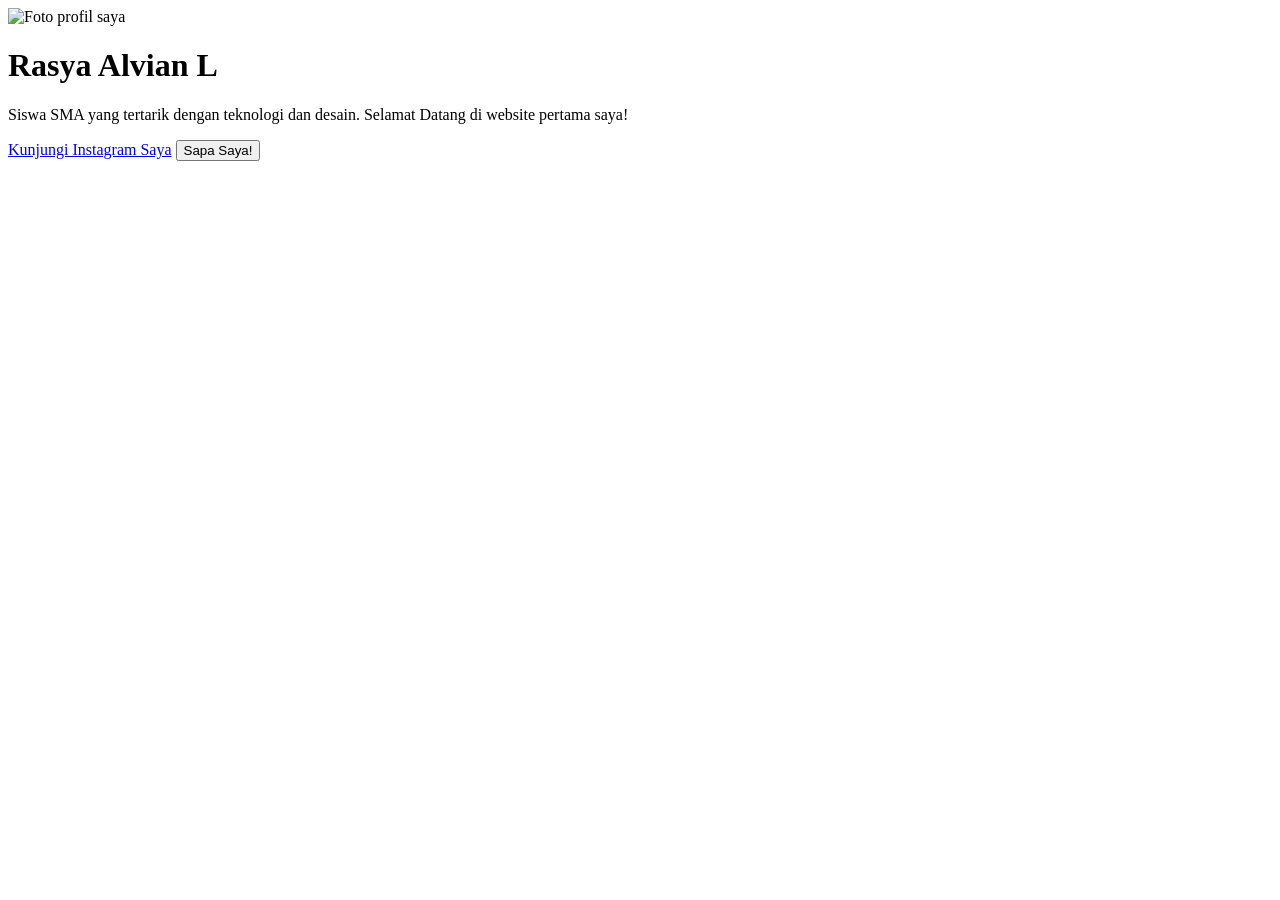
==== index2.html @ 82c6ffb7 "Create index2.html" ====
<!DOCTYPE html>
<html>
  <head>
    <title>profil saya - Rasya</title>
    <link rel="stylesheet" href="style.css">
  </head>
<body>
   <div class ="Kartu-profil">
   <img src="Foto-profil.jpg" alt="Foto profil saya">
   <h1>Rasya Alvian L</h1>
   <p>Siswa SMA yang tertarik dengan teknologi dan desain. Selamat Datang di website pertama saya!</p>
   <a href="https://www.instagram.com/rasyaalvian_/">Kunjungi Instagram Saya</a>
   <button id="sapabutton">Sapa Saya!</button>
  </div>
<script src="script.js"></script>  
</body>
</html>
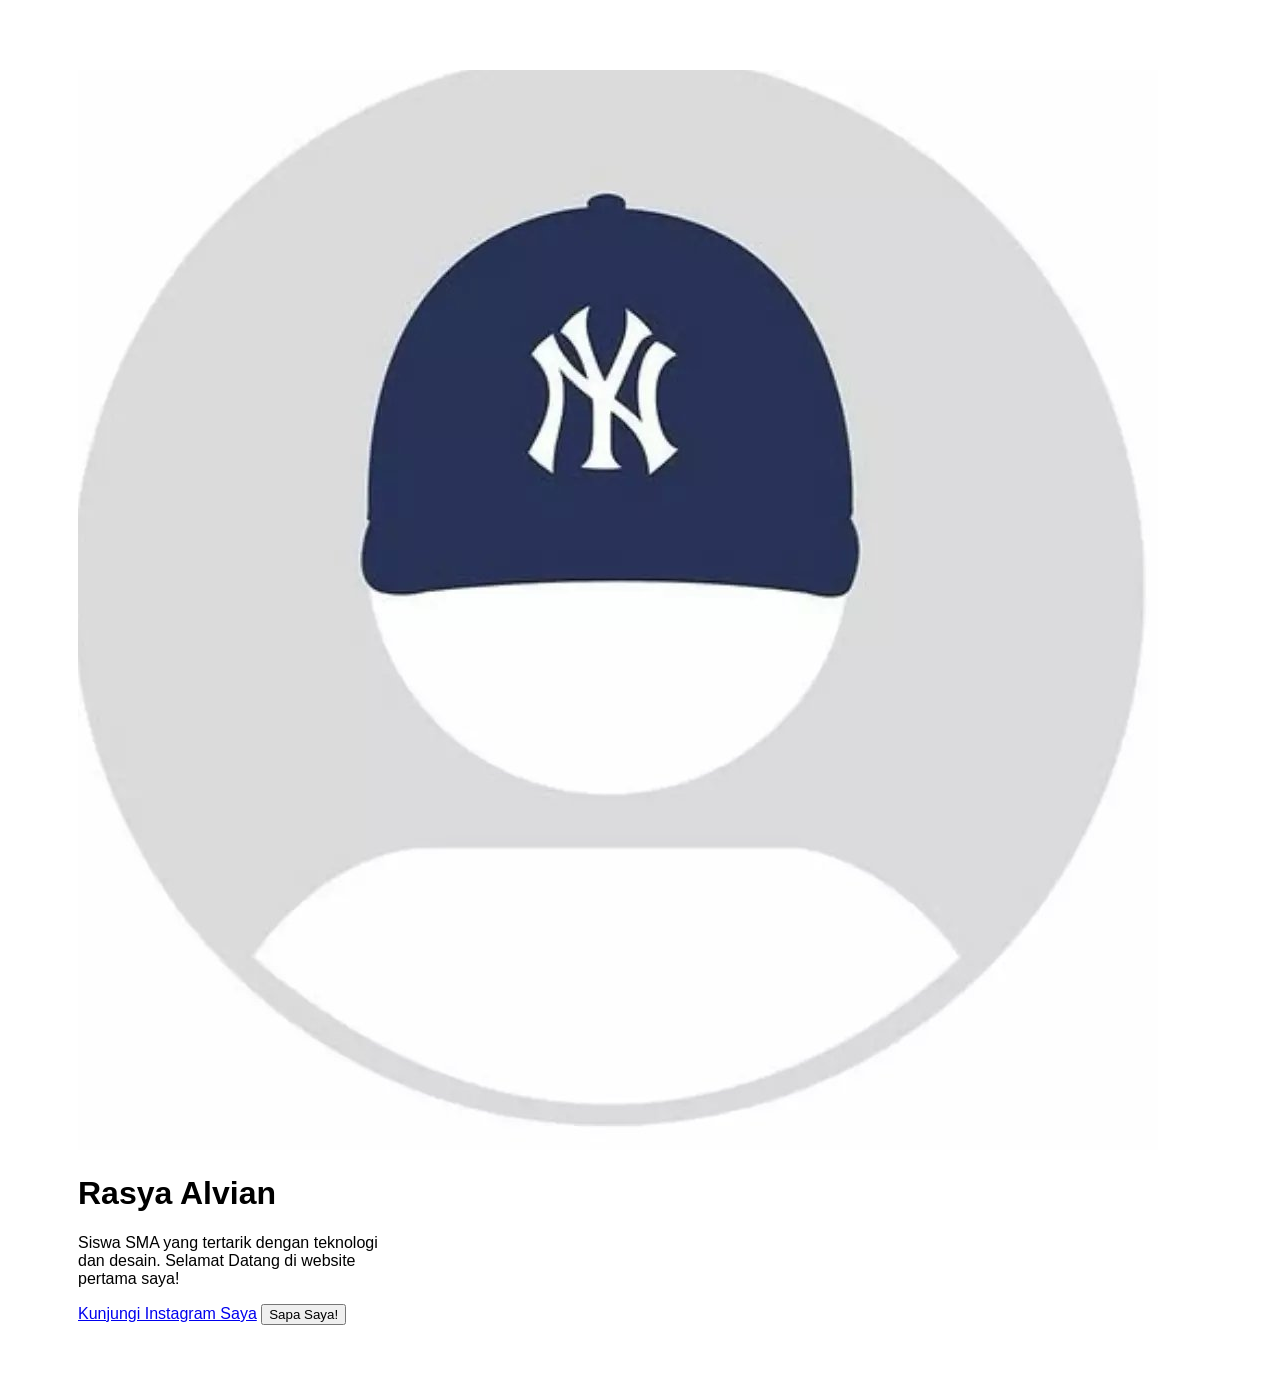
==== commit 62f9da32: "Update index2.html" ====
--- a/index2.html
+++ b/index2.html
@@ -1,13 +1,13 @@
 <!DOCTYPE html>
 <html>
   <head>
-    <title>profil saya - Rasya</title>
+    <title>profil-saya - Rasya</title>
     <link rel="stylesheet" href="style.css">
   </head>
 <body>
    <div class ="Kartu-profil">
-   <img src="Foto-profil.jpg" alt="Foto profil saya">
-   <h1>Rasya Alvian L</h1>
+   <img src="test.jpg" alt="Foto profil saya">
+   <h1>Rasya Alvian</h1>
    <p>Siswa SMA yang tertarik dengan teknologi dan desain. Selamat Datang di website pertama saya!</p>
    <a href="https://www.instagram.com/rasyaalvian_/">Kunjungi Instagram Saya</a>
    <button id="sapabutton">Sapa Saya!</button>
--- a/style.css
+++ b/style.css
@@ -0,0 +1,22 @@
+body {
+  background-color: #FFFFFF; /* Warna Putih */
+  font-family: Arial, sans-serif; /* jenis huruf yang bersih dan mudah dibaca */
+  color : #000000; /* Warna teks utama (Hitam) */
+}
+.Kartu-profil {
+   width: 300px;
+   margin: 50px; /* 50px jarak atas/bawah, auto menengahkan kiri/kanan */
+   padding: 20px;
+   background-color: White;
+   border-radius: 15px; /* Membuat sudut menjadi melengkung */
+   box-shadow; 0 4px 8px rgba(0,0,0,0,1); /*Efek bayangan */
+   Text-align: center: /* Menengahkan semua teks di dalam kartu */
+}
+|
+
+.Kartu-profil img {
+   width: 150px;
+   border-radius: 50%; /* Trik untuk membuat gambar persegimenjadi lingkaran sempurna */
+}
+
+   
